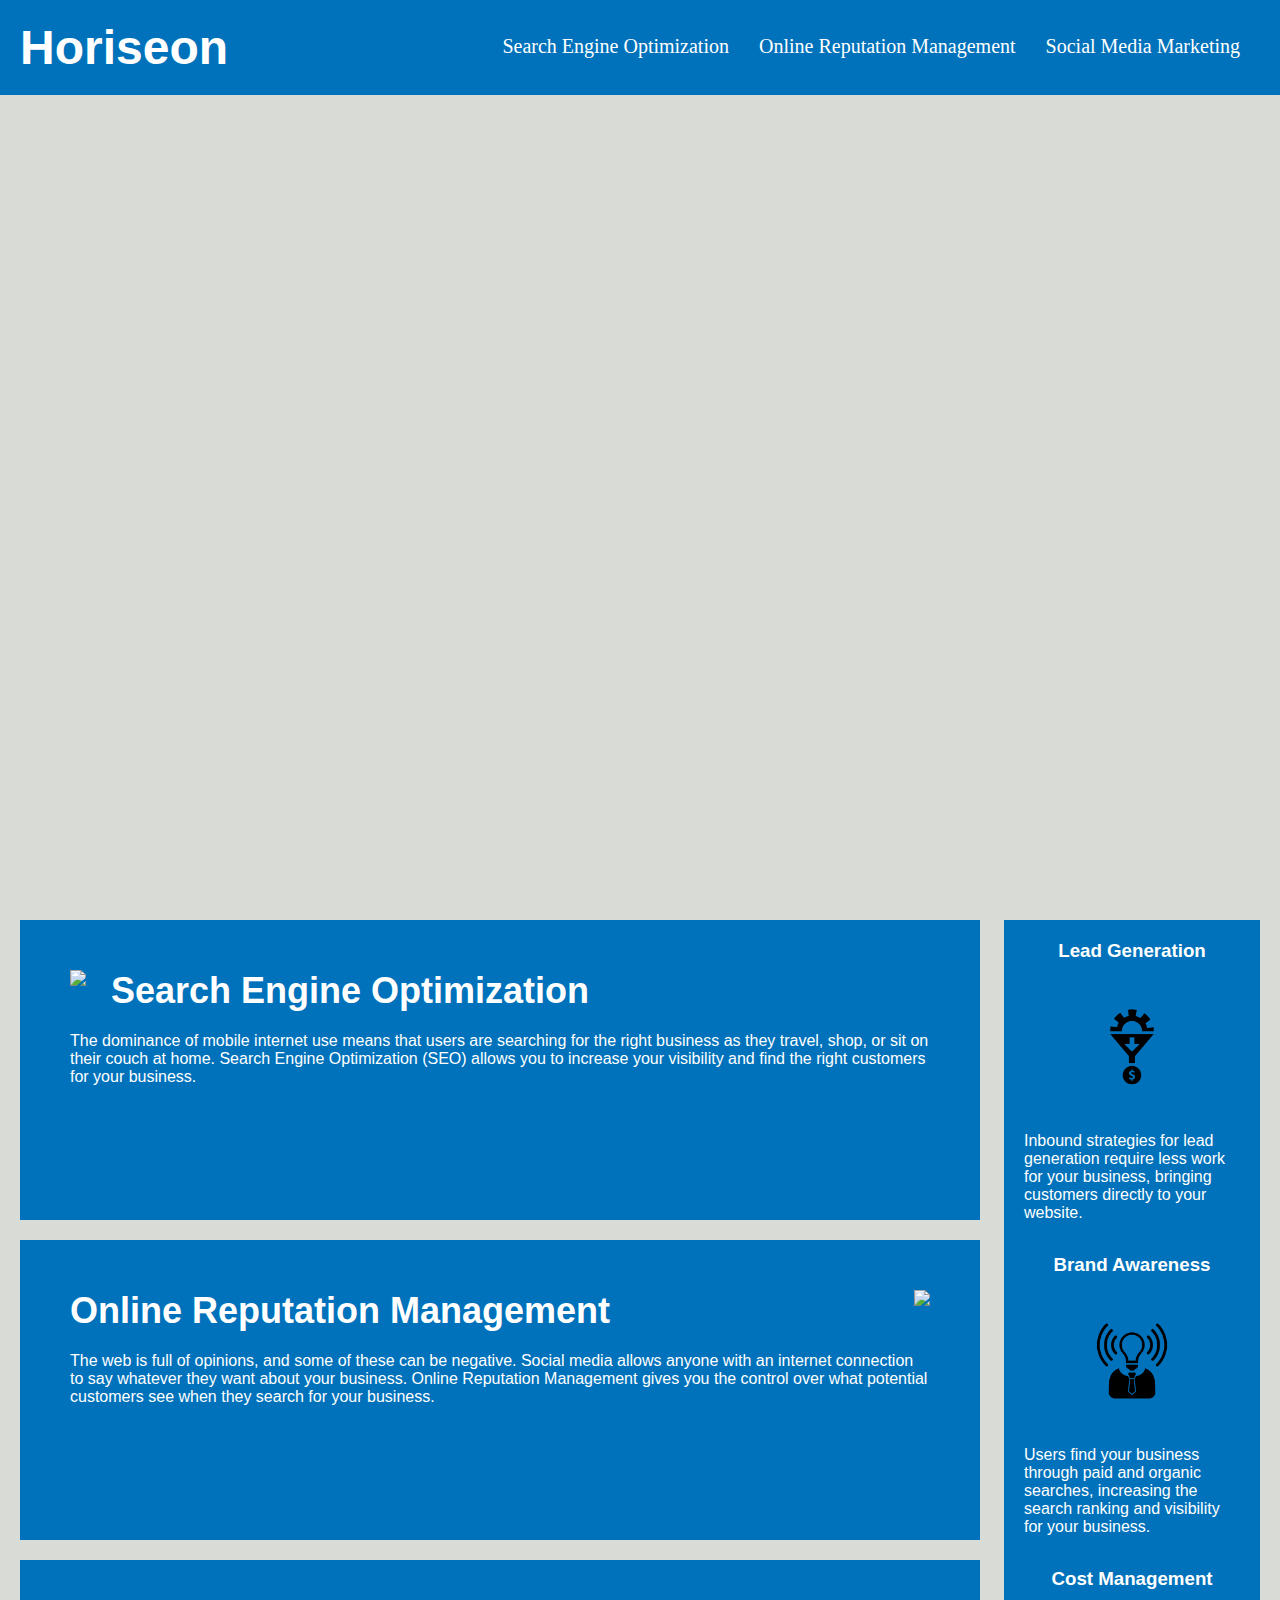
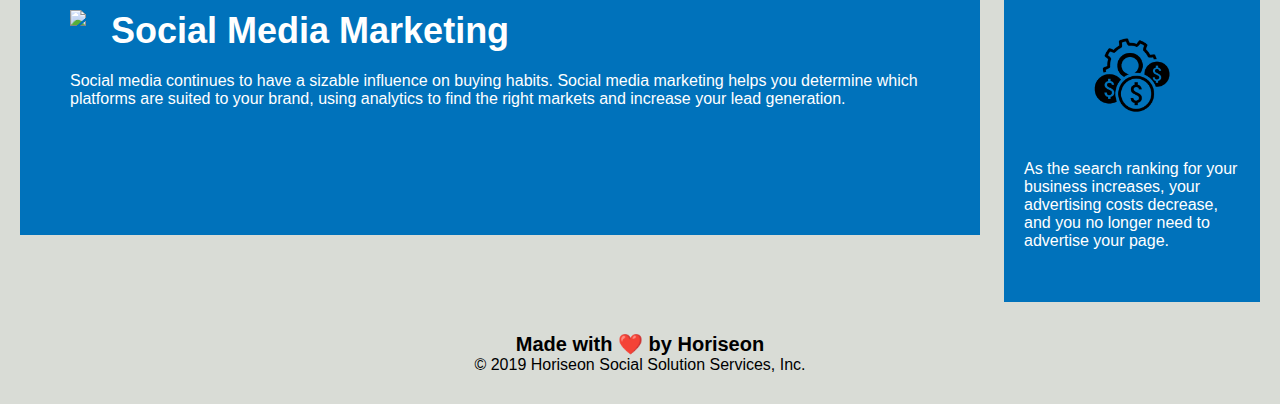
==== starter/index.html @ 2bbdab96 "I have made some changes to the css and html file for more accessibility" ====
<!DOCTYPE html>
<html lang="en-gb">

<head>
    <meta charset="UTF-8" />
    <title>Horiseon - Home</title>
    <link rel="stylesheet" href="./assets/css/style.css">
</head>

<body>
    <div class="header">
        <h1>Horiseon</h1>
        <div>
            <ul>
                <li>
                    <a href="#search-engine-optimization">Search Engine Optimization</a>
                </li>
                <li>
                    <a href="#online-reputation-management">Online Reputation Management</a>
                </li>
                <li>
                    <a href="#social-media-marketing">Social Media Marketing</a>
                </li>
            </ul>
        </div>
    </div>
    <div class="hero"></div>
    <div class="content">
        <div class="search-engine-optimization">
            <img src="./assets/images/search-engine-optimization.jpg" class="float-left" />
            <h2>Search Engine Optimization</h2>
            <p>
                The dominance of mobile internet use means that users are searching for the right business as they travel, shop, or sit on their couch at home. Search Engine Optimization (SEO) allows you to increase your visibility and find the right customers for your business.
            </p>
        </div>
        <div id="online-reputation-management" class="online-reputation-management">
            <img src="./assets/images/online-reputation-management.jpg" class="float-right" />
            <h2>Online Reputation Management</h2>
            <p>
                The web is full of opinions, and some of these can be negative. Social media allows anyone with an internet connection to say whatever they want about your business. Online Reputation Management gives you the control over what potential customers see when they search for your business.
            </p>
        </div>
        <div id="social-media-marketing" class="social-media-marketing">
            <img src="./assets/images/social-media-marketing.jpg" class="float-left" />
            <h2>Social Media Marketing</h2>
            <p>
                Social media continues to have a sizable influence on buying habits. Social media marketing helps you determine which platforms are suited to your brand, using analytics to find the right markets and increase your lead generation.
            </p>
        </div>
    </div>
    <div class="benefits">
        <div class="benefit-lead">
            <h3>Lead Generation</h3>
            <img src="./assets/images/lead-generation.png" />
            <p>
                Inbound strategies for lead generation require less work for your business, bringing customers directly to your website.
            </p>
        </div>
        <div class="benefit-brand">
            <h3>Brand Awareness</h3>
            <img src="./assets/images/brand-awareness.png" />
            <p>
                Users find your business through paid and organic searches, increasing the search ranking and visibility for your business.
            </p>
        </div>
        <div class="benefit-cost">
            <h3>Cost Management</h3>
            <img src="./assets/images/cost-management.png"></img>
            <p>
                As the search ranking for your business increases, your advertising costs decrease, and you no longer need to advertise your page.
            </p>
        </div>
    </div>
    <div class="footer">
        <h2>Made with ❤️️ by Horiseon</h2>
        <p>
            &copy; 2019 Horiseon Social Solution Services, Inc.
        </p>
    </div>
</body>

</html>
---- starter/assets/css/style.css ----
* {
    box-sizing: border-box;
    padding: 0;
    margin: 0;
}

body {
    background-color: #d9dcd6;
}

.header {
    padding: 20px;
    font-family: 'Trebuchet MS', 'Lucida Sans Unicode', 'Lucida Grande', 'Lucida Sans', Arial, sans-serif;
    background-color: #0072bb;
    color: #ffffff;
    
}

.header h1 {
    display: inline-block;
    font-size: 48px;
}


.header div {
    padding-top: 15px;
    margin-right: 20px;
    float: right;
    font-family: 'Gill Sans', 'Gill Sans MT', 'Calibri', 'Trebuchet MS', 'sans-serif';
    font-size: 20px;
}

.header div ul {
    list-style-type: none;
}

.header div ul li {
    display: inline-block;
    margin-left: 25px;
}

a {
    color: #ffffff;
    text-decoration: none;
}

p {
    font-size: 16px;
}

.hero {
    height: 800px;
    width: 100%;
    margin-bottom: 25px;
    background-image: url("../images/digital-marketing-meeting.jpg");
    background-size: cover;
    background-position: center;
}

.float-left {
    float: left;
    margin-right: 25px;
}

.float-right {
    float: right;
    margin-left: 25px;
}

.content {
    width: 75%;
    display: inline-block;
    margin-left: 20px;
}

.benefits {
    margin-right: 20px;
    padding: 20px;
    clear: both;
    float: right;
    width: 20%;
    height: 100%;
    font-family: 'Gill Sans', 'Gill Sans MT', 'Calibri', 'Trebuchet MS', sans-serif;
    background-color: #0072bb;
}

.benefit-lead, .benefit-brand, .benefit-cost {
    margin-bottom: 32px;
    color: #ffffff;
}

.benefit-lead h3, .benefit-brand h3, .benefit-cost h3  {
    margin-bottom: 10px;
    text-align: center;
}

.benefit-lead img, .benefit-brand img, .benefit-cost img  {
    display: block;
    margin: 10px auto;
    max-width: 150px;
}

.search-engine-optimization, .online-reputation-management {
    margin-bottom: 20px;
    padding: 50px;
    height: 300px;
    font-family: 'Gill Sans', 'Gill Sans MT', Calibri, 'Trebuchet MS', sans-serif;
    background-color: #0072bb;
    color: #ffffff;
}

.search-engine-optimization img, .online-reputation-management img, .social-media-marketing img {
    max-height: 200px;
}
.social-media-marketing{
    margin-bottom: 20px;
    padding: 50px;
    height: 275px;
    font-family: 'Gill Sans', 'Gill Sans MT', Calibri, 'Trebuchet MS', sans-serif;
    background-color: #0072bb;
    color: #ffffff;
}

.search-engine-optimization h2, .online-reputation-management h2, .social-media-marketing h2 {
    margin-bottom: 20px;
    font-size: 36px;
}

.footer {
    padding: 30px;
    clear: both;
    font-family: 'Trebuchet MS', 'Lucida Sans Unicode', 'Lucida Grande', 'Lucida Sans', Arial, sans-serif;
    text-align: center;
}

.footer h2 {
    font-size: 20px;
}
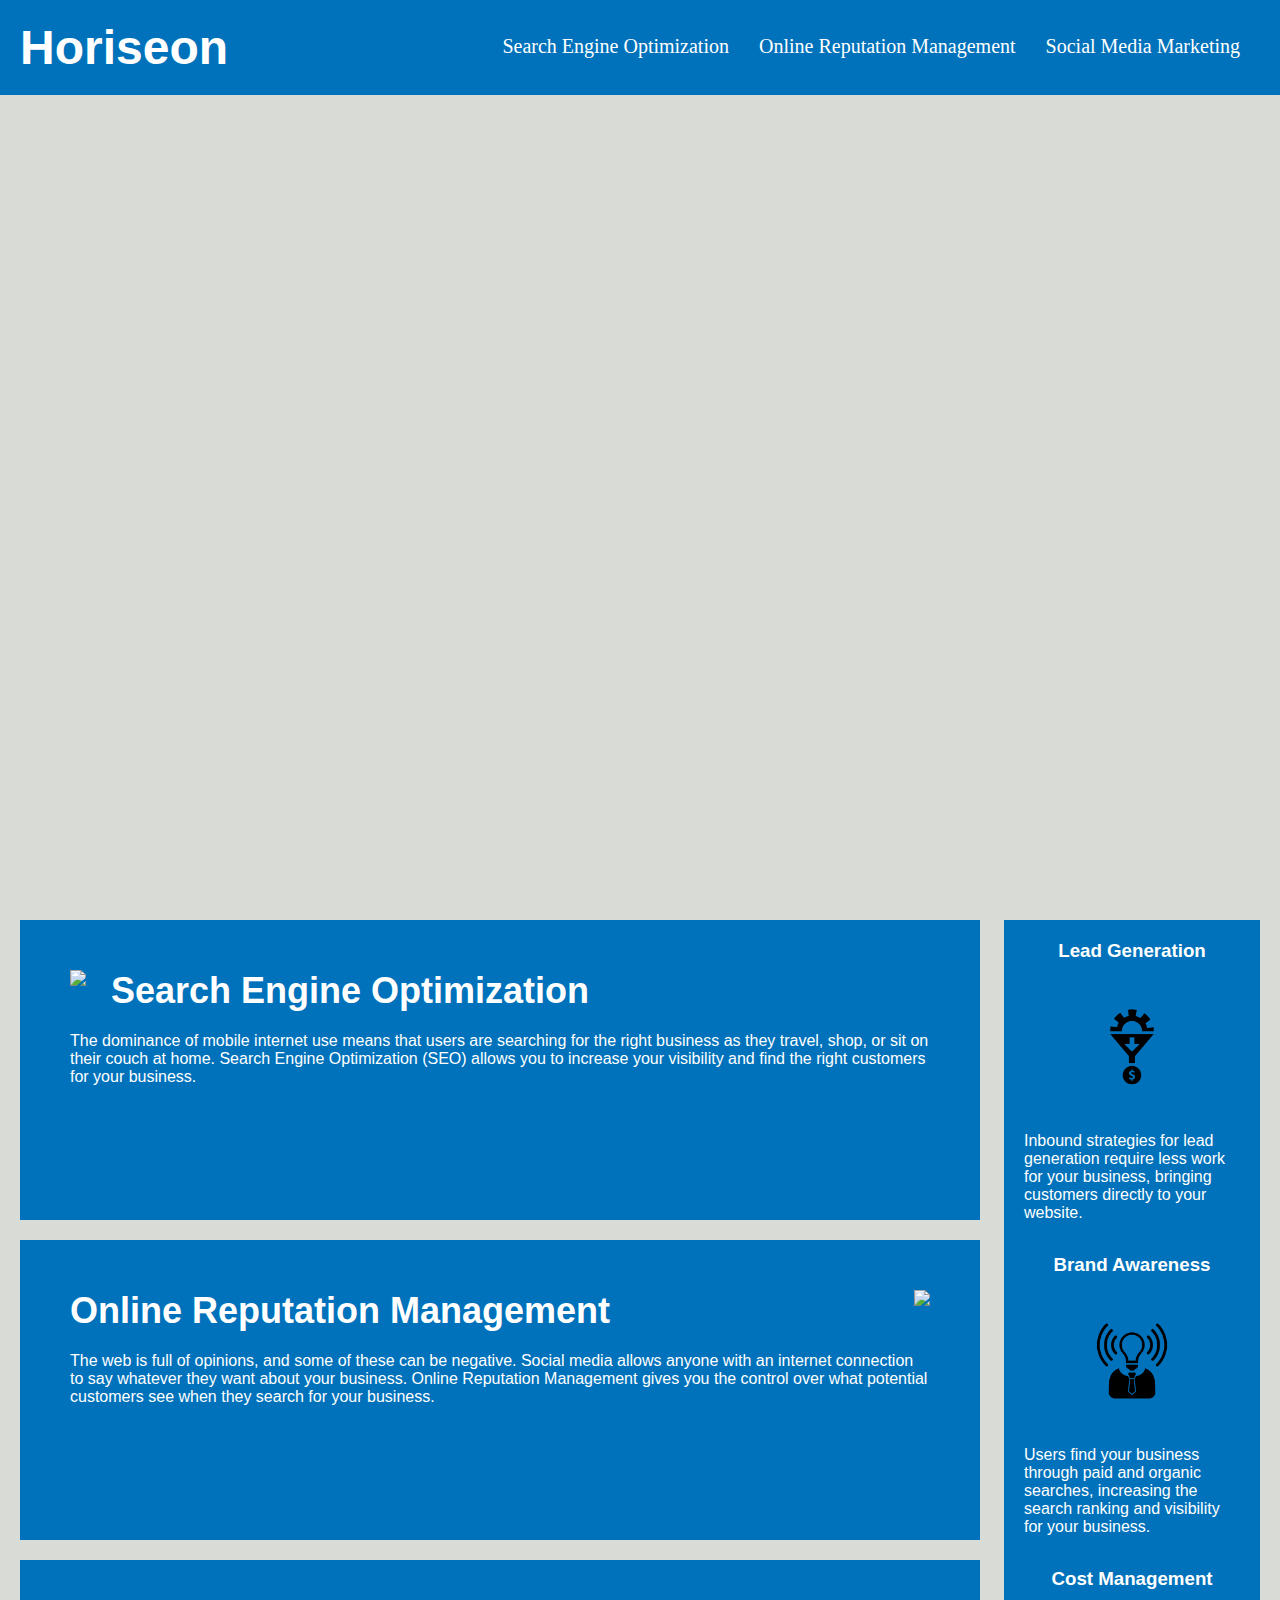
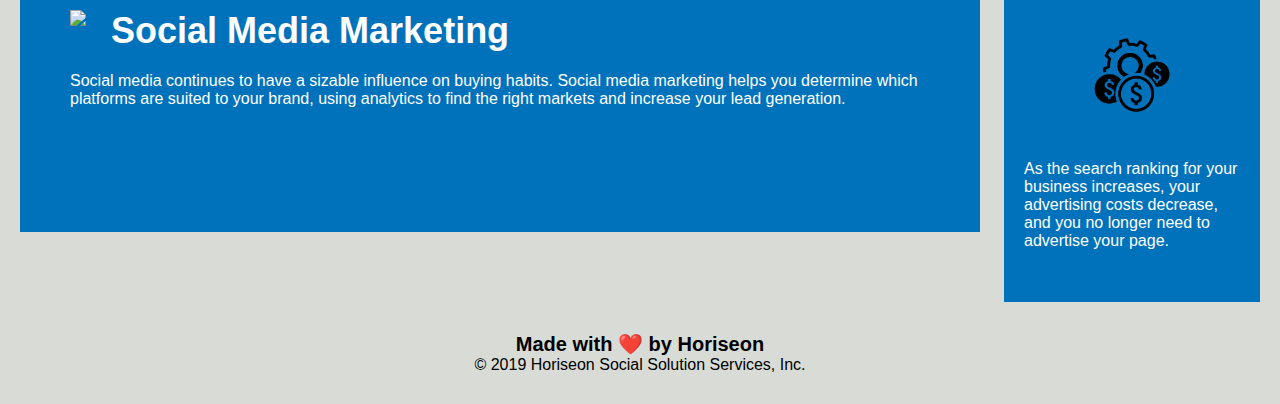
==== commit 8078f18f: "I changed some non-semantic html elements to semantic elements such as replacing some div elements t" ====
--- a/starter/index.html
+++ b/starter/index.html
@@ -8,7 +8,7 @@
 </head>
 
 <body>
-    <div class="header">
+    <header class="header">
         <h1>Horiseon</h1>
         <div>
             <ul>
@@ -23,9 +23,9 @@
                 </li>
             </ul>
         </div>
-    </div>
+    </header>
     <div class="hero"></div>
-    <div class="content">
+    <section class="content">
         <div class="search-engine-optimization">
             <img src="./assets/images/search-engine-optimization.jpg" class="float-left" />
             <h2>Search Engine Optimization</h2>
@@ -47,7 +47,7 @@
                 Social media continues to have a sizable influence on buying habits. Social media marketing helps you determine which platforms are suited to your brand, using analytics to find the right markets and increase your lead generation.
             </p>
         </div>
-    </div>
+    </section>
     <div class="benefits">
         <div class="benefit-lead">
             <h3>Lead Generation</h3>
@@ -71,12 +71,12 @@
             </p>
         </div>
     </div>
-    <div class="footer">
+    <footer class="footer">
         <h2>Made with ❤️️ by Horiseon</h2>
         <p>
             &copy; 2019 Horiseon Social Solution Services, Inc.
         </p>
-    </div>
+    </footer>
 </body>
 
 </html>
--- a/starter/assets/css/style.css
+++ b/starter/assets/css/style.css
@@ -104,7 +104,7 @@
     margin-bottom: 20px;
     padding: 50px;
     height: 300px;
-    font-family: 'Gill Sans', 'Gill Sans MT', Calibri, 'Trebuchet MS', sans-serif;
+    font-family: 'Gill Sans', 'Gill Sans MT', 'Calibri', 'Trebuchet MS', sans-serif;
     background-color: #0072bb;
     color: #ffffff;
 }
@@ -115,7 +115,7 @@
 .social-media-marketing{
     margin-bottom: 20px;
     padding: 50px;
-    height: 275px;
+    height: 272px;
     font-family: 'Gill Sans', 'Gill Sans MT', Calibri, 'Trebuchet MS', sans-serif;
     background-color: #0072bb;
     color: #ffffff;
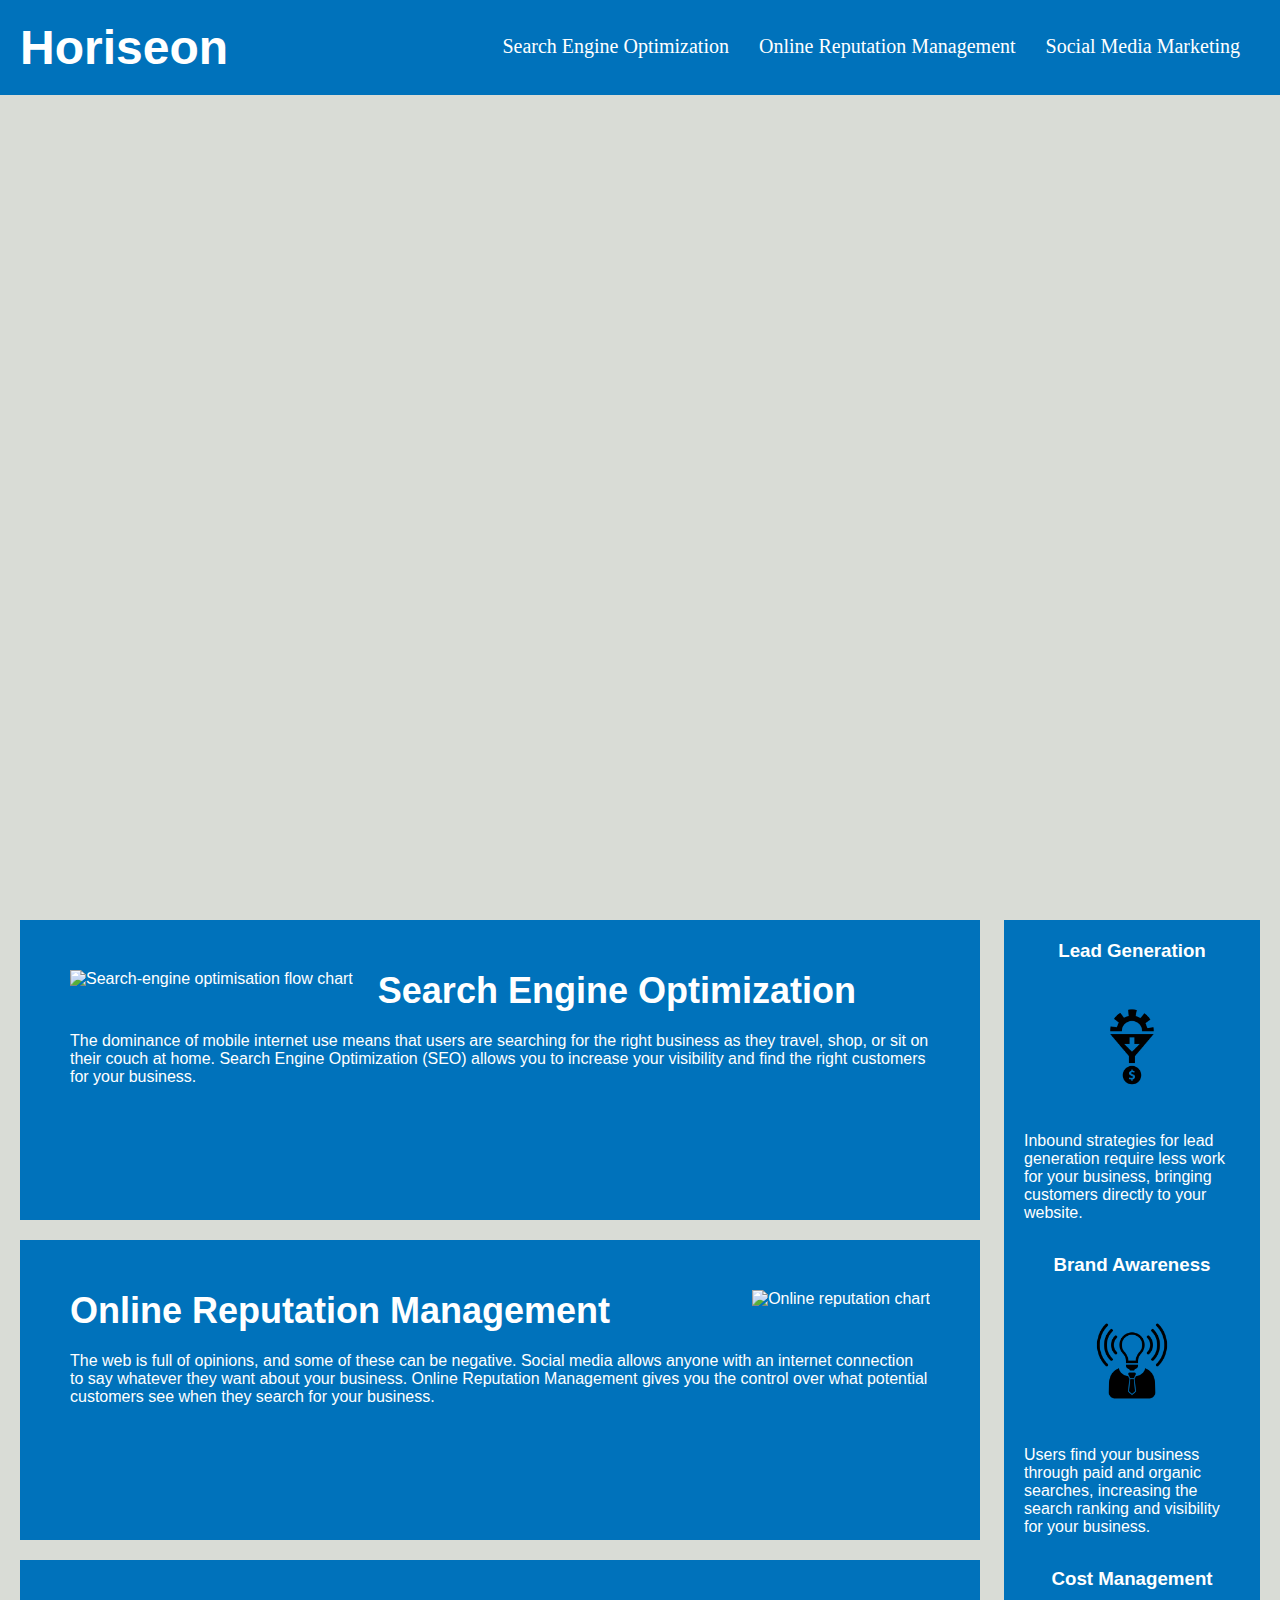
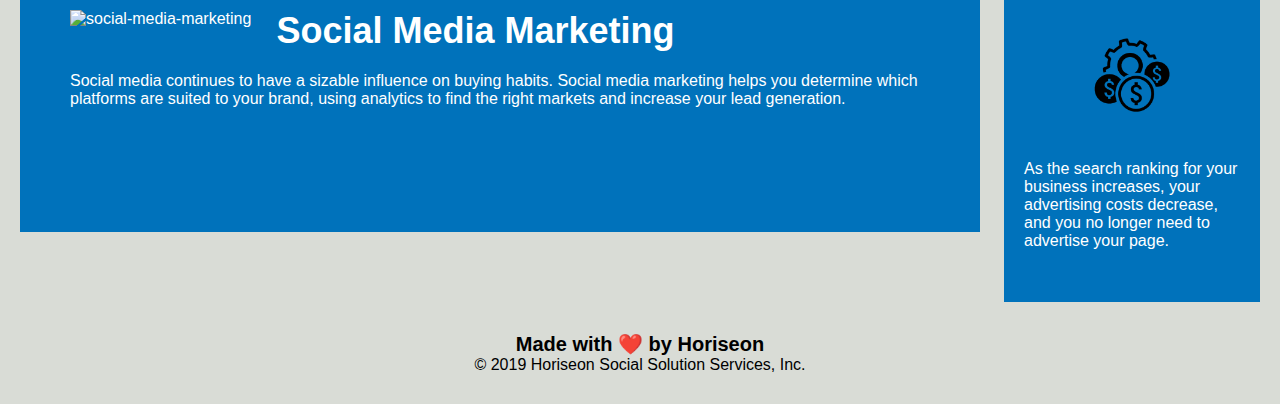
==== commit b63a33e2: "I made some minor changes on the html file by adding alt messages to images without one and also inc" ====
--- a/starter/index.html
+++ b/starter/index.html
@@ -27,21 +27,21 @@
     <div class="hero"></div>
     <section class="content">
         <div class="search-engine-optimization">
-            <img src="./assets/images/search-engine-optimization.jpg" class="float-left" />
+            <img src="./assets/images/search-engine-optimization.jpg" alt="Search-engine optimisation flow chart" class="float-left" />
             <h2>Search Engine Optimization</h2>
             <p>
                 The dominance of mobile internet use means that users are searching for the right business as they travel, shop, or sit on their couch at home. Search Engine Optimization (SEO) allows you to increase your visibility and find the right customers for your business.
             </p>
         </div>
         <div id="online-reputation-management" class="online-reputation-management">
-            <img src="./assets/images/online-reputation-management.jpg" class="float-right" />
+            <img src="./assets/images/online-reputation-management.jpg" alt="Online reputation chart" class="float-right" />
             <h2>Online Reputation Management</h2>
             <p>
                 The web is full of opinions, and some of these can be negative. Social media allows anyone with an internet connection to say whatever they want about your business. Online Reputation Management gives you the control over what potential customers see when they search for your business.
             </p>
         </div>
         <div id="social-media-marketing" class="social-media-marketing">
-            <img src="./assets/images/social-media-marketing.jpg" class="float-left" />
+            <img src="./assets/images/social-media-marketing.jpg" alt="social-media-marketing" class="float-left" />
             <h2>Social Media Marketing</h2>
             <p>
                 Social media continues to have a sizable influence on buying habits. Social media marketing helps you determine which platforms are suited to your brand, using analytics to find the right markets and increase your lead generation.
@@ -51,21 +51,21 @@
     <div class="benefits">
         <div class="benefit-lead">
             <h3>Lead Generation</h3>
-            <img src="./assets/images/lead-generation.png" />
+            <img src="./assets/images/lead-generation.png" alt="bring closer to dollars"/>
             <p>
                 Inbound strategies for lead generation require less work for your business, bringing customers directly to your website.
             </p>
         </div>
         <div class="benefit-brand">
             <h3>Brand Awareness</h3>
-            <img src="./assets/images/brand-awareness.png" />
+            <img src="./assets/images/brand-awareness.png" alt="light bulb giving out signals"/>
             <p>
                 Users find your business through paid and organic searches, increasing the search ranking and visibility for your business.
             </p>
         </div>
         <div class="benefit-cost">
             <h3>Cost Management</h3>
-            <img src="./assets/images/cost-management.png"></img>
+            <img src="./assets/images/cost-management.png" alt="money management">
             <p>
                 As the search ranking for your business increases, your advertising costs decrease, and you no longer need to advertise your page.
             </p>
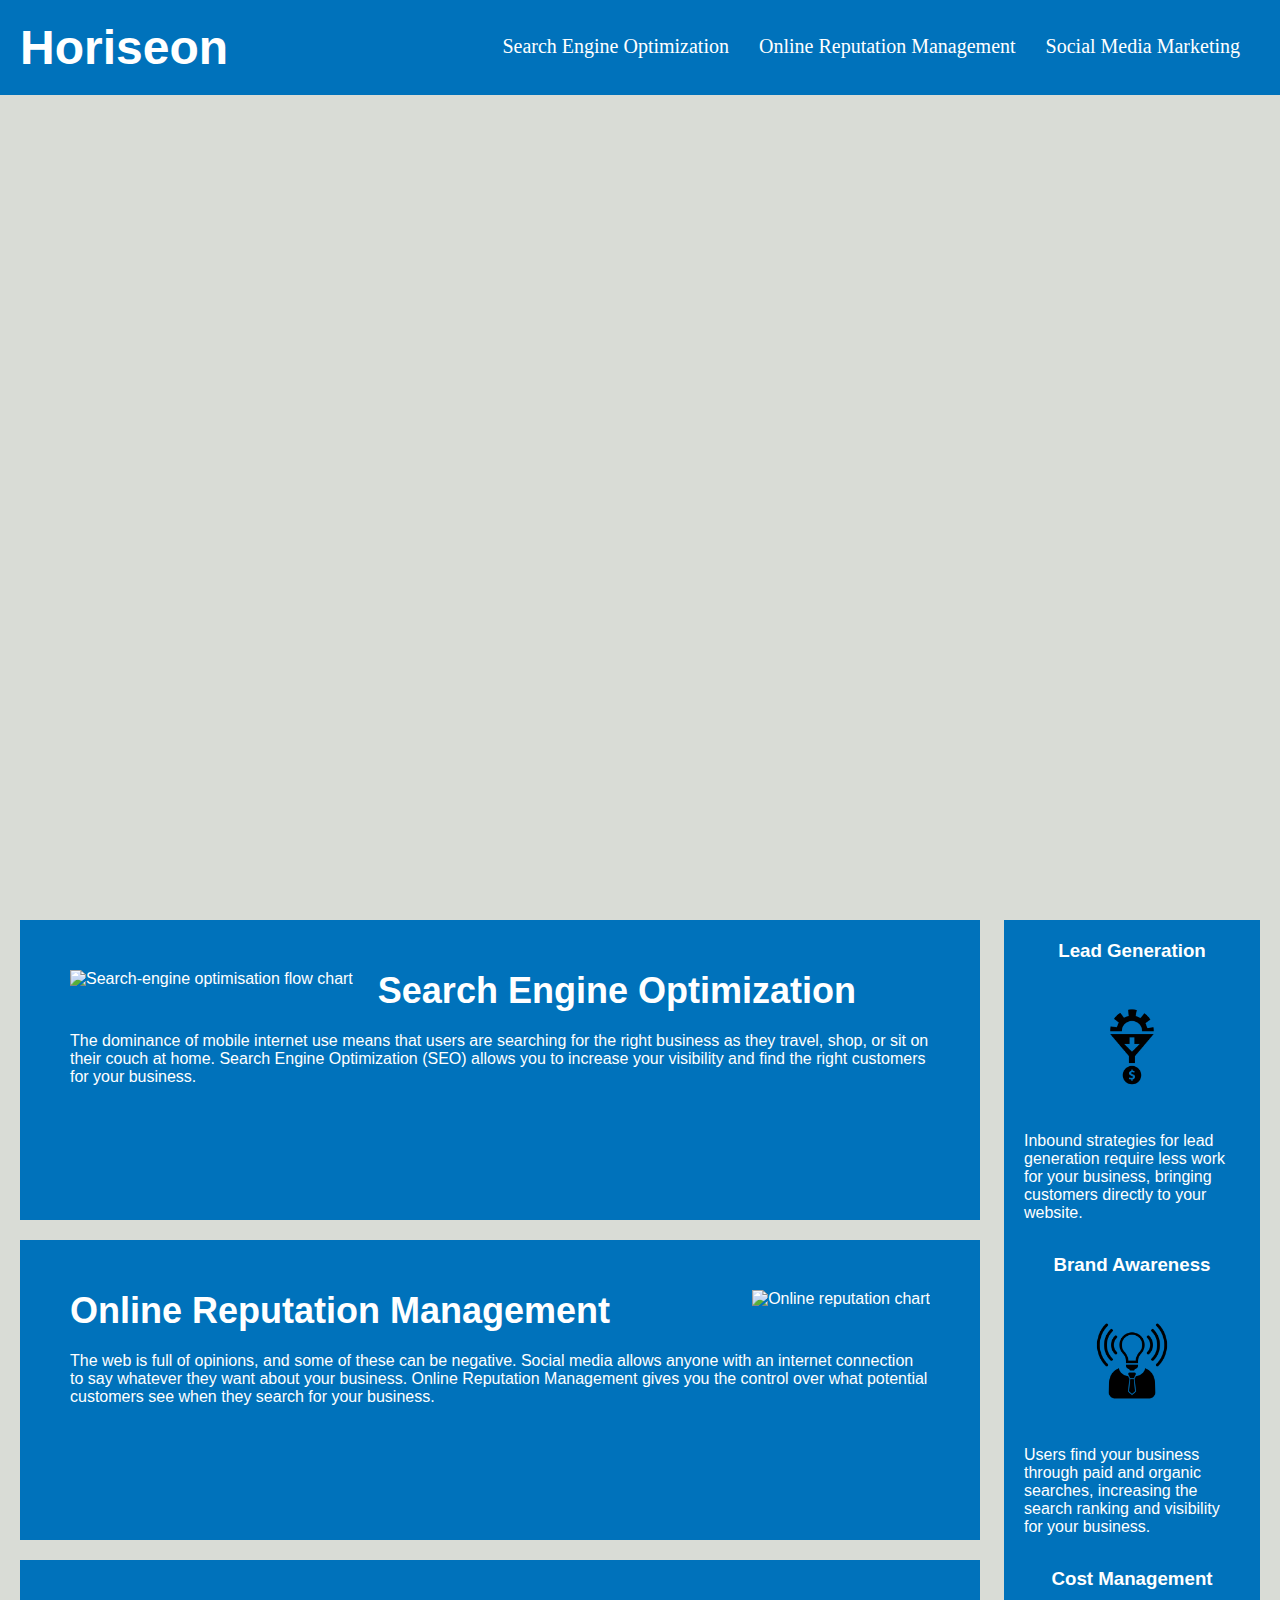
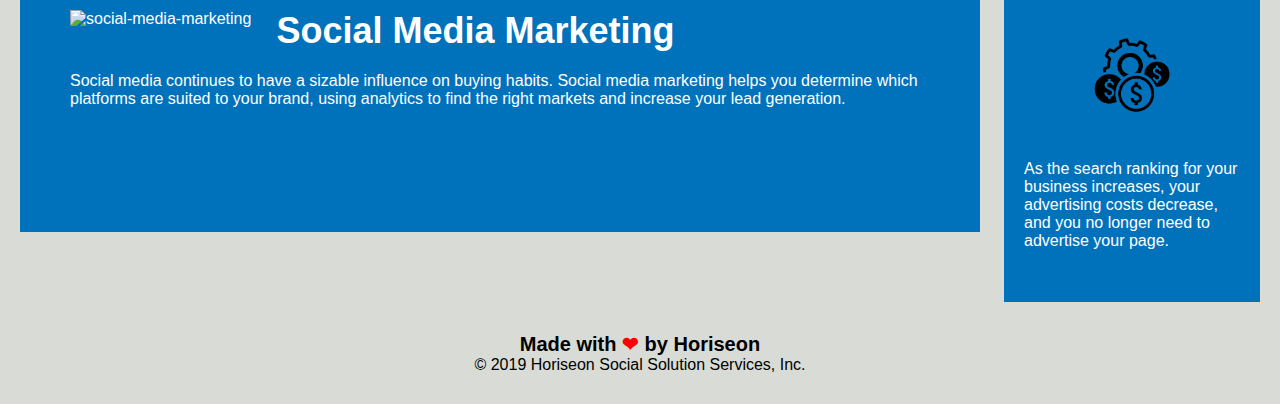
==== commit b0548ff4: "I changed the heart emoji in the footer to red by using the html equivalent code found on stackoverf" ====
--- a/starter/index.html
+++ b/starter/index.html
@@ -72,7 +72,7 @@
         </div>
     </div>
     <footer class="footer">
-        <h2>Made with ❤️️ by Horiseon</h2>
+        <h2>Made with <span style="color:red;">&#10084;</span> by Horiseon</h2>
         <p>
             &copy; 2019 Horiseon Social Solution Services, Inc.
         </p>
